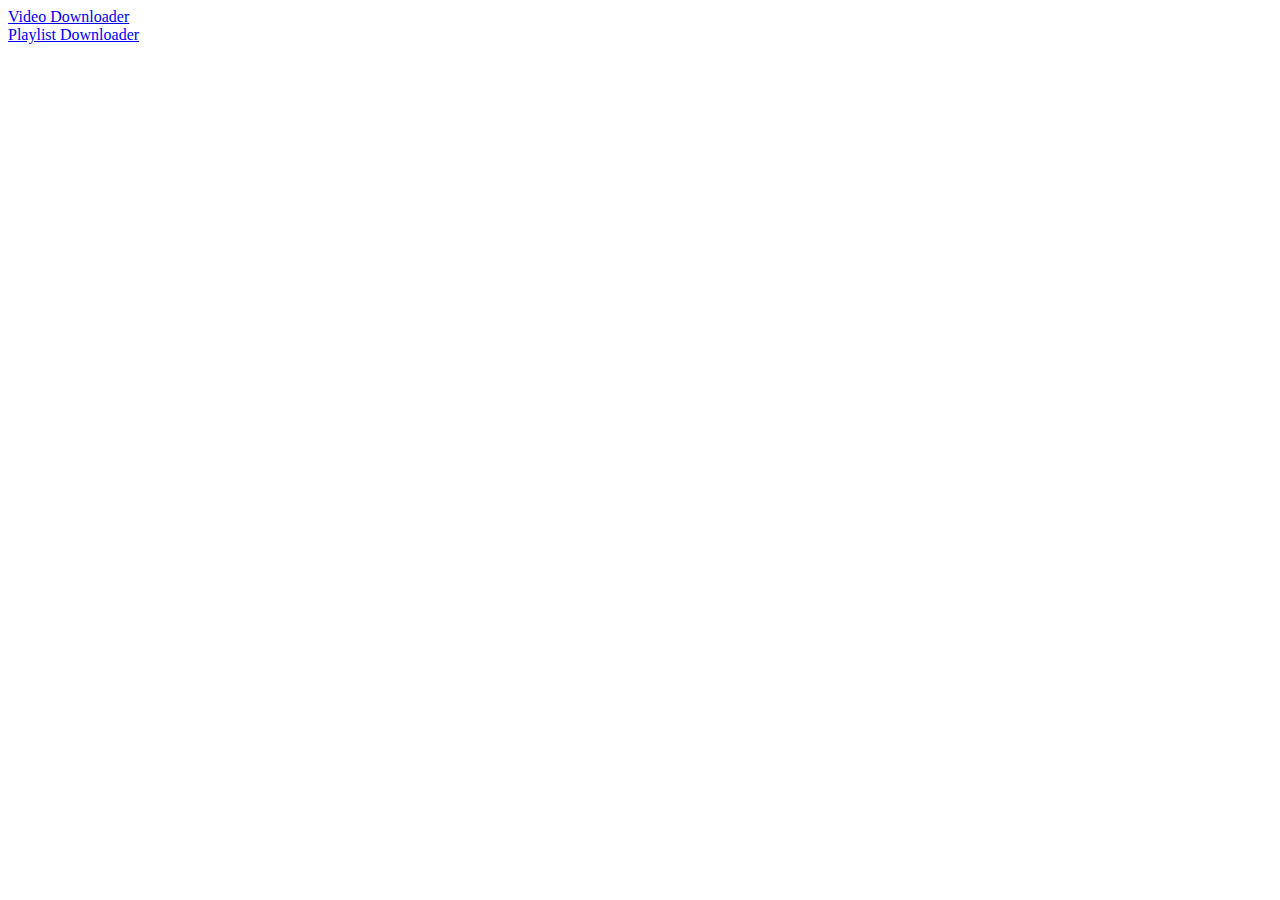
==== index.html @ fed38146 "added files" ====
<html lang="en">
  <head>
    <meta charset="UTF-8" />
    <meta http-equiv="X-UA-Compatible" content="IE=edge" />
    <meta name="viewport" content="width=device-width, initial-scale=1.0" />
    <link
      href="https://cdn.jsdelivr.net/npm/bootstrap@5.1.3/dist/css/bootstrap.min.css"
      rel="stylesheet"
      integrity="sha384-1BmE4kWBq78iYhFldvKuhfTAU6auU8tT94WrHftjDbrCEXSU1oBoqyl2QvZ6jIW3"
      crossorigin="anonymous"
    />

    <title>Downloader</title>
  </head>
  <body>
    <div class="container">
      <div><a href="video.html">Video Downloader</a></div>
      <div><a href="playlist.html">Playlist Downloader</a></div>
    </div>

    <script
      src="https://cdn.jsdelivr.net/npm/@popperjs/core@2.10.2/dist/umd/popper.min.js"
      integrity="sha384-7+zCNj/IqJ95wo16oMtfsKbZ9ccEh31eOz1HGyDuCQ6wgnyJNSYdrPa03rtR1zdB"
      crossorigin="anonymous"
    ></script>
    <script
      src="https://cdn.jsdelivr.net/npm/bootstrap@5.1.3/dist/js/bootstrap.min.js"
      integrity="sha384-QJHtvGhmr9XOIpI6YVutG+2QOK9T+ZnN4kzFN1RtK3zEFEIsxhlmWl5/YESvpZ13"
      crossorigin="anonymous"
    ></script>
    <script src="script.js"></script>
  </body>
</html>
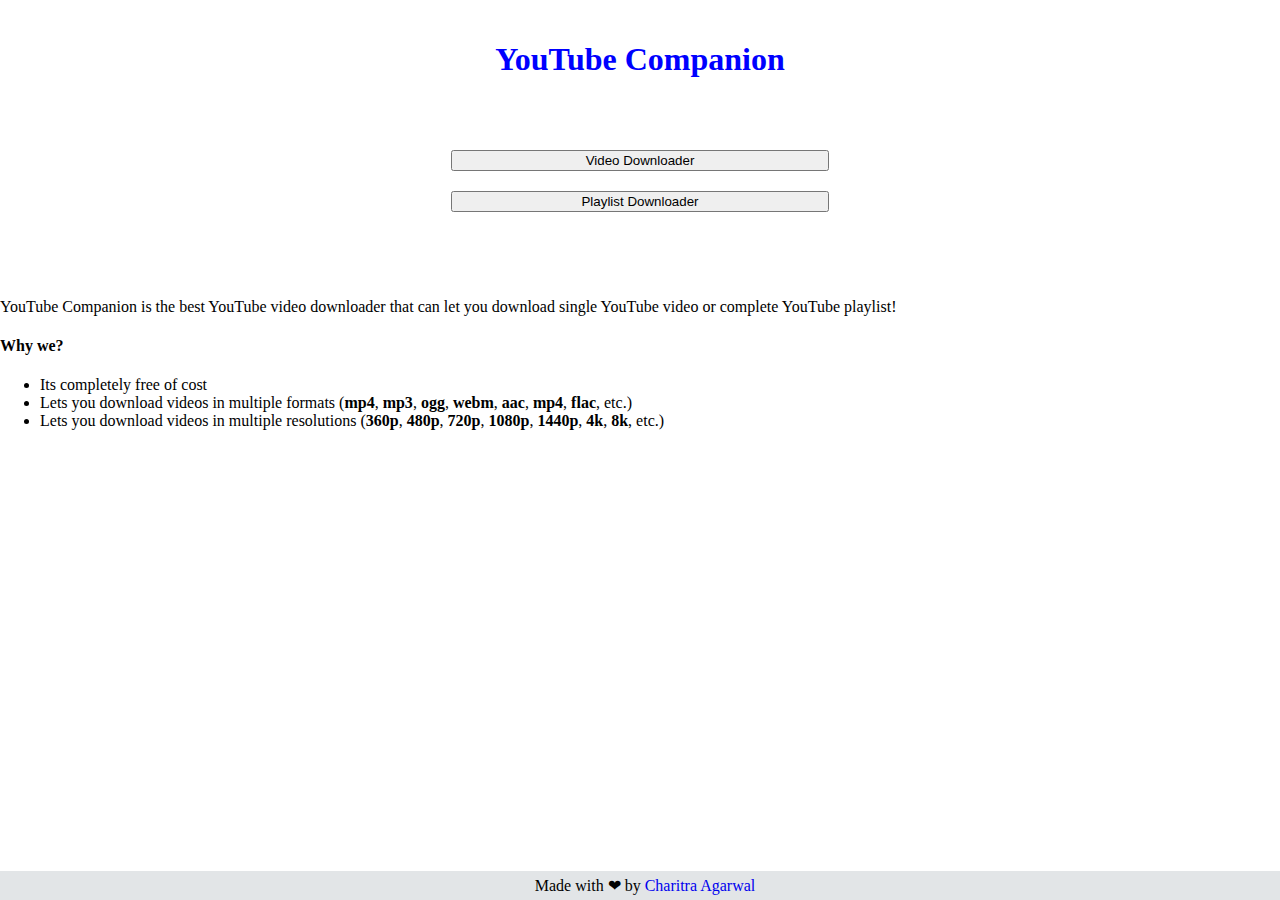
==== commit 4367a68d: "added content to landing page" ====
--- a/index.html
+++ b/index.html
@@ -9,14 +9,73 @@
       integrity="sha384-1BmE4kWBq78iYhFldvKuhfTAU6auU8tT94WrHftjDbrCEXSU1oBoqyl2QvZ6jIW3"
       crossorigin="anonymous"
     />
+    <link
+      rel="stylesheet"
+      href="https://cdnjs.cloudflare.com/ajax/libs/font-awesome/4.7.0/css/font-awesome.min.css"
+      integrity="sha256-eZrrJcwDc/3uDhsdt61sL2oOBY362qM3lon1gyExkL0="
+      crossorigin="anonymous"
+    />
+    <link rel="stylesheet" href="styles.css" />
 
     <title>Downloader</title>
   </head>
   <body>
-    <div class="container">
-      <div><a href="video.html">Video Downloader</a></div>
-      <div><a href="playlist.html">Playlist Downloader</a></div>
-    </div>
+    <header>
+      <h1>YouTube Companion</h1>
+    </header>
+
+    <main>
+      <!-- Button Container -->
+      <div class="button-container">
+        <a href="video/video.html">
+          <button type="button" class="btn btn-primary">
+            Video Downloader
+          </button>
+        </a>
+      </div>
+
+      <div class="button-container">
+        <a href="playlist/playlist.html">
+          <button type="button" class="btn btn-primary">
+            Playlist Downloader
+          </button>
+        </a>
+      </div>
+
+      <!-- Adds a vertical space -->
+      <vspace></vspace>
+
+      <!-- Container -->
+      <div class="container">
+        <p>
+          YouTube Companion is the best YouTube video downloader that can let
+          you download single YouTube video or complete YouTube playlist!
+        </p>
+        <h4>Why we?</h4>
+        <ul>
+          <li>Its completely free of cost</li>
+          <li>
+            Lets you download videos in multiple formats (<strong>mp4</strong>,
+            <strong>mp3</strong>, <strong>ogg</strong>, <strong>webm</strong>,
+            <strong>aac</strong>, <strong>mp4</strong>, <strong>flac</strong>,
+            etc.)
+          </li>
+          <li>
+            Lets you download videos in multiple resolutions
+            (<strong>360p</strong>, <strong>480p</strong>,
+            <strong>720p</strong>, <strong>1080p</strong>,
+            <strong>1440p</strong>, <strong>4k</strong>, <strong>8k</strong>,
+            etc.)
+          </li>
+        </ul>
+      </div>
+    </main>
+
+    <footer>
+      Made with ❤ by <a href="https://github.com/charitra1022">Charitra Agarwal</a>
+    </footer>
+
+    <div class="container"></div>
 
     <script
       src="https://cdn.jsdelivr.net/npm/@popperjs/core@2.10.2/dist/umd/popper.min.js"
@@ -28,6 +87,5 @@
       integrity="sha384-QJHtvGhmr9XOIpI6YVutG+2QOK9T+ZnN4kzFN1RtK3zEFEIsxhlmWl5/YESvpZ13"
       crossorigin="anonymous"
     ></script>
-    <script src="script.js"></script>
   </body>
 </html>
--- a/styles.css
+++ b/styles.css
@@ -0,0 +1,48 @@
+body {
+  padding: 0;
+  margin: 0;
+}
+header h1 {
+  color: blue;
+}
+header {
+  text-align: center;
+  padding: 20px;
+  margin-bottom: 20px;
+}
+
+.container {
+  text-align: left;
+  left: 0;
+  right: 0;
+}
+
+.button-container{
+  text-align: center;
+  padding: 10px;
+}
+
+.button-container button{
+  width: 30%;
+}
+
+vspace{
+  display: block;
+  margin: 0;
+  border: 0;
+  padding: 30px;
+}
+
+footer{
+  position: absolute;
+  bottom: 0;
+  width: 100%;
+  text-align: center;
+  padding: 5px;
+  background-color: rgb(226, 229, 231);
+}
+
+footer a{
+  text-decoration: none;
+}
+
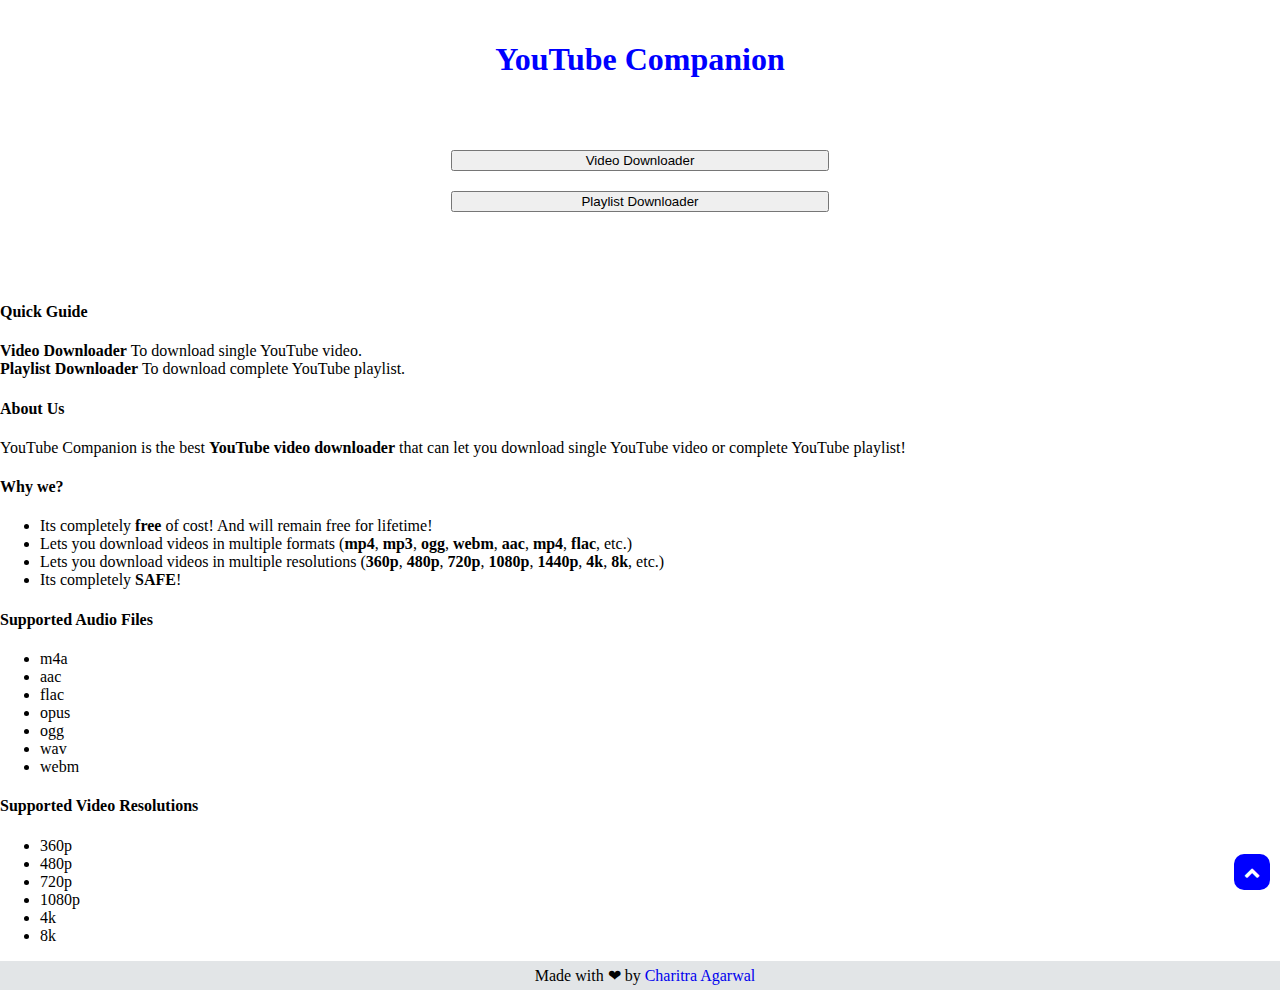
==== commit 065c448b: "modified data" ====
--- a/index.html
+++ b/index.html
@@ -47,13 +47,28 @@
 
       <!-- Container -->
       <div class="container">
+        <h4>Quick Guide</h4>
+        <div>
+          <p>
+            <strong>Video Downloader</strong> To download single YouTube video.
+            <br>
+            <strong>Playlist Downloader</strong> To download complete YouTube playlist.
+          </p>
+        </div>
+
+        <h4>About Us</h4>
         <p>
-          YouTube Companion is the best YouTube video downloader that can let
-          you download single YouTube video or complete YouTube playlist!
+          YouTube Companion is the best
+          <strong>YouTube video downloader</strong> that can let you download
+          single YouTube video or complete YouTube playlist!
         </p>
+
         <h4>Why we?</h4>
         <ul>
-          <li>Its completely free of cost</li>
+          <li>
+            Its completely <strong>free</strong> of cost! And will remain free
+            for lifetime!
+          </li>
           <li>
             Lets you download videos in multiple formats (<strong>mp4</strong>,
             <strong>mp3</strong>, <strong>ogg</strong>, <strong>webm</strong>,
@@ -67,12 +82,36 @@
             <strong>1440p</strong>, <strong>4k</strong>, <strong>8k</strong>,
             etc.)
           </li>
+          <li>Its completely <strong>SAFE</strong>!</li>
+        </ul>
+
+        <h4>Supported Audio Files</h4>
+        <ul>
+          <li>m4a</li>
+          <li>aac</li>
+          <li>flac</li>
+          <li>opus</li>
+          <li>ogg</li>
+          <li>wav</li>
+          <li>webm</li>
+        </ul>
+
+        <h4>Supported Video Resolutions</h4>
+        <ul>
+          <li>360p</li>
+          <li>480p</li>
+          <li>720p</li>
+          <li>1080p</li>
+          <li>4k</li>
+          <li>8k</li>
         </ul>
       </div>
+      <a id="scrolltotop" href="#"><i class="fa fa-chevron-up"></i></a>
     </main>
 
     <footer>
-      Made with ❤ by <a href="https://github.com/charitra1022">Charitra Agarwal</a>
+      Made with ❤ by
+      <a href="https://github.com/charitra1022" target="_blank">Charitra Agarwal</a>
     </footer>
 
     <div class="container"></div>
@@ -87,5 +126,25 @@
       integrity="sha384-QJHtvGhmr9XOIpI6YVutG+2QOK9T+ZnN4kzFN1RtK3zEFEIsxhlmWl5/YESvpZ13"
       crossorigin="anonymous"
     ></script>
+
+    <script>
+      /* SCROLL TO TOP jQuery code for smooth animation and fade effects */
+      var offset = 200; //pixels for triggering the button. More the value, more scrolling needed to trigger the button
+      var duration = 300; //miliseconds latency for animation. More value, slower the animation
+
+      $(window).scroll(function () {
+        if ($(this).scrollTop() > offset) {
+          $("#scrolltotop").fadeIn(duration); // hide the scroll button
+        } else {
+          $("#scrolltotop").fadeOut(duration); // unhide the scrolling button
+        }
+      });
+
+      $("#scrolltotop").click(function (event) {
+        event.preventDefault();
+        $("html, body").animate({ scrollTop: 0 }, duration); // animate the scrolling event
+        return false;
+      });
+    </script>
   </body>
 </html>
--- a/styles.css
+++ b/styles.css
@@ -17,32 +17,42 @@
   right: 0;
 }
 
-.button-container{
+.button-container {
   text-align: center;
   padding: 10px;
 }
 
-.button-container button{
+.button-container button {
   width: 30%;
 }
 
-vspace{
+vspace {
   display: block;
   margin: 0;
   border: 0;
   padding: 30px;
 }
 
-footer{
-  position: absolute;
-  bottom: 0;
+footer {
   width: 100%;
   text-align: center;
   padding: 5px;
   background-color: rgb(226, 229, 231);
 }
 
-footer a{
+footer a {
   text-decoration: none;
 }
 
+/* SCROLL TO TOP STYLES */
+#scrolltotop {
+  position: fixed;
+  right: 0;
+  bottom: 0;
+  background-color: blue;
+  margin: 10px; /* distance around the object */
+  padding: 10px; /* space inside the object */
+  border-radius: 10px; /* curvature of object */
+  text-decoration: none; /* remove the default style of anchor tag */
+  color: white; /* color of text inside object */
+}
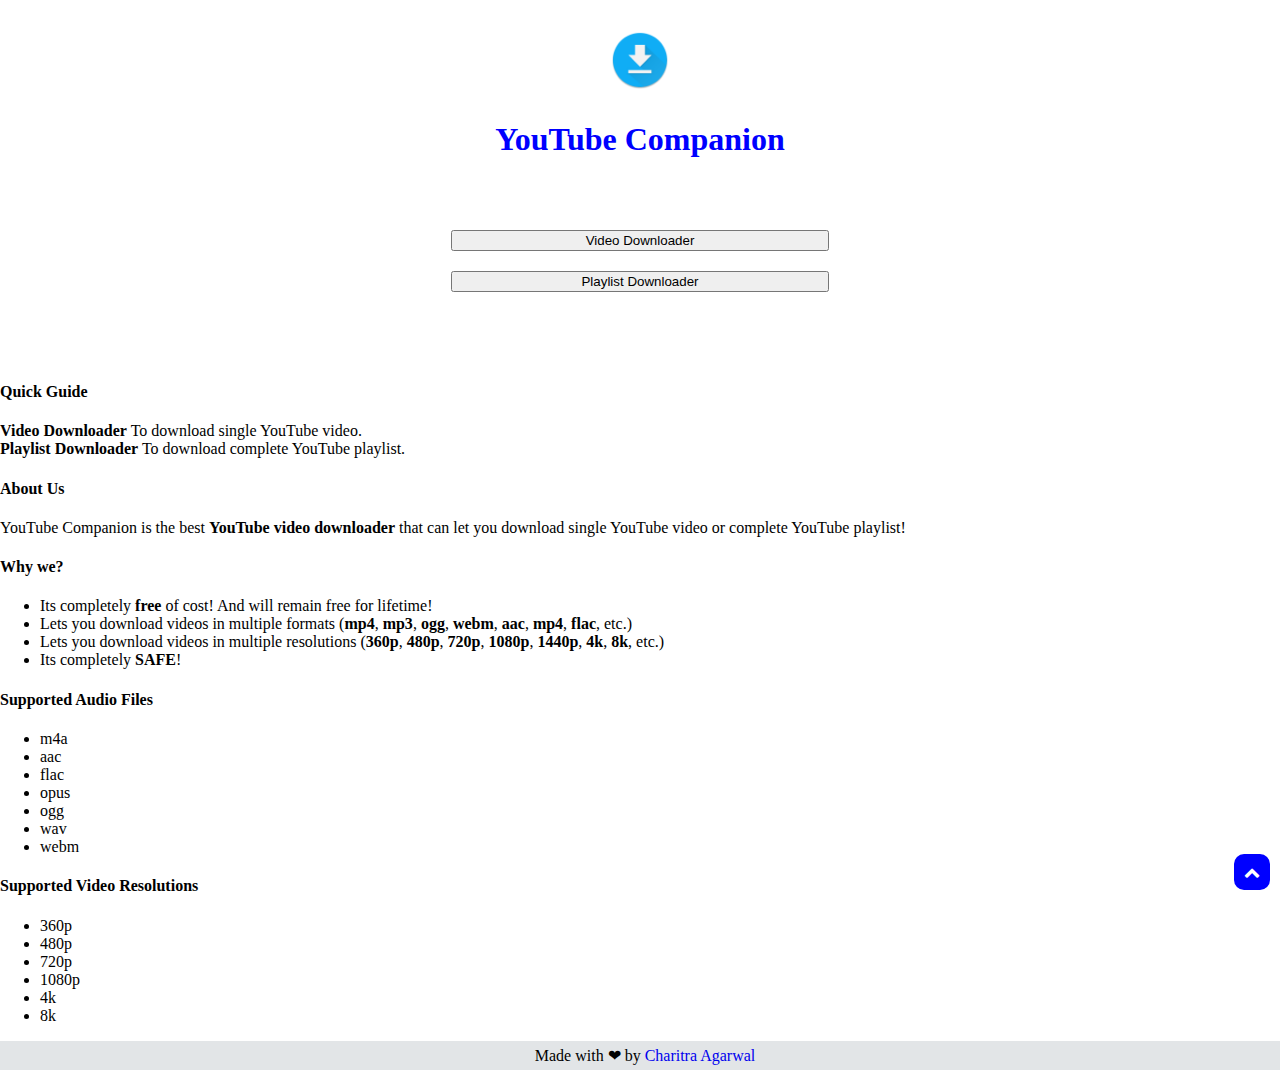
==== commit c2265b5f: "modified and added favicon, icon, urls" ====
--- a/index.html
+++ b/index.html
@@ -3,6 +3,7 @@
     <meta charset="UTF-8" />
     <meta http-equiv="X-UA-Compatible" content="IE=edge" />
     <meta name="viewport" content="width=device-width, initial-scale=1.0" />
+    <link rel="shortcut icon" type="image/ico" href="/icon.ico">
     <link
       href="https://cdn.jsdelivr.net/npm/bootstrap@5.1.3/dist/css/bootstrap.min.css"
       rel="stylesheet"
@@ -21,6 +22,7 @@
   </head>
   <body>
     <header>
+      <a href="."><img id="icon" src="icon.ico" alt="" /></a>
       <h1>YouTube Companion</h1>
     </header>
 
--- a/styles.css
+++ b/styles.css
@@ -44,6 +44,11 @@
   text-decoration: none;
 }
 
+#icon{
+  width: 60px;
+  padding: 10px;
+}
+
 /* SCROLL TO TOP STYLES */
 #scrolltotop {
   position: fixed;
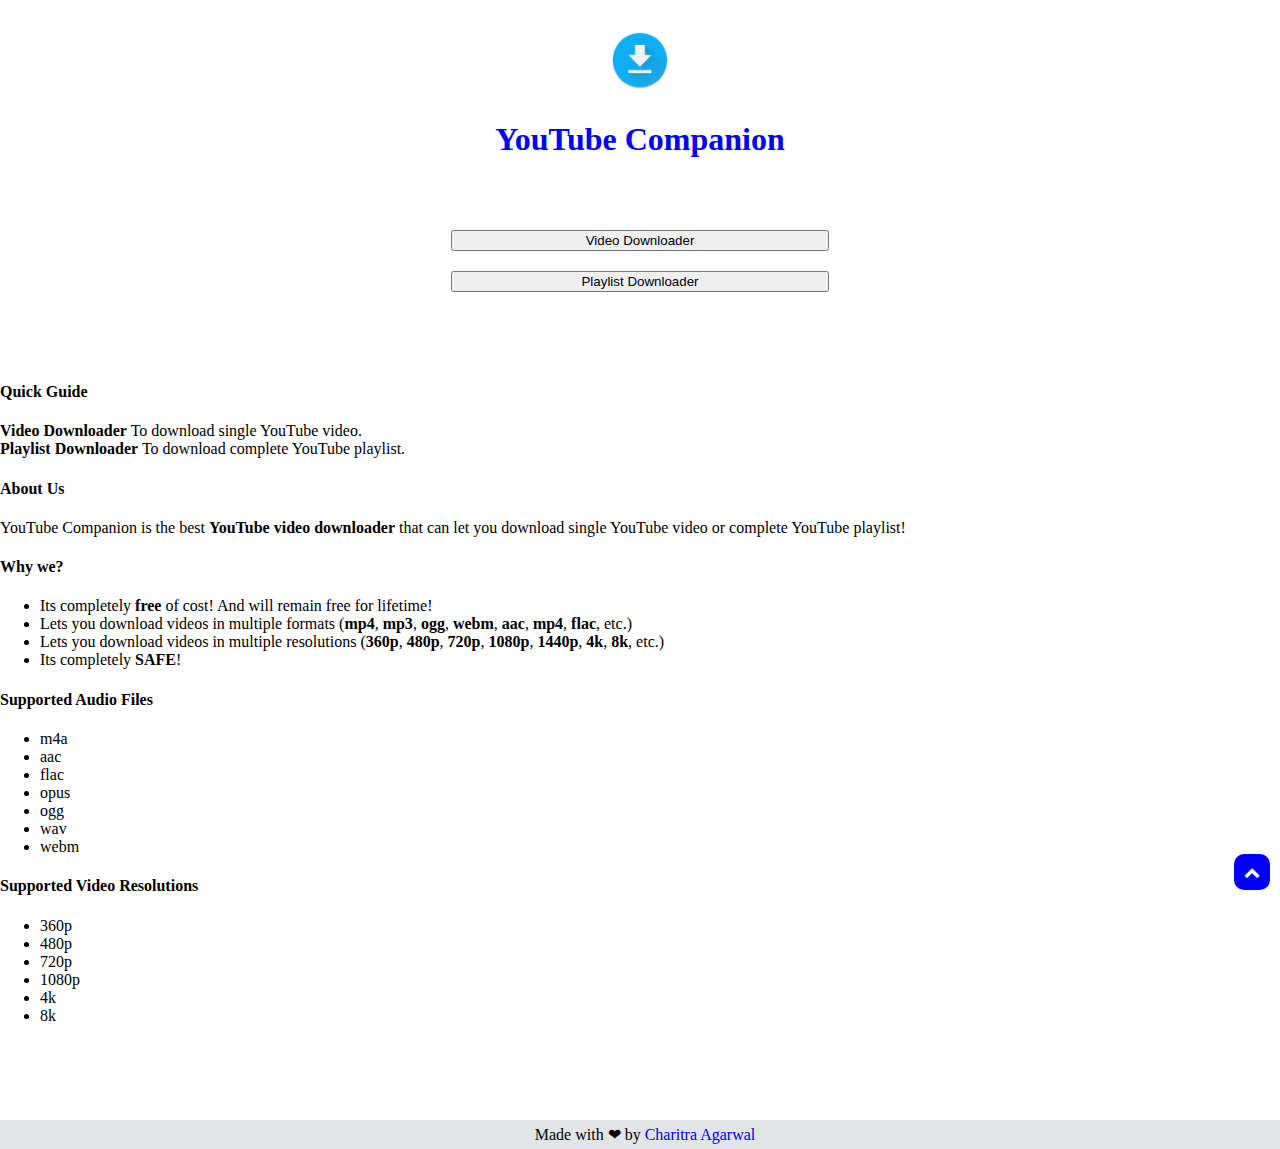
==== commit da97d1fa: "removed useless div and added full view to main" ====
--- a/index.html
+++ b/index.html
@@ -116,8 +116,6 @@
       <a href="https://github.com/charitra1022" target="_blank">Charitra Agarwal</a>
     </footer>
 
-    <div class="container"></div>
-
     <script
       src="https://cdn.jsdelivr.net/npm/@popperjs/core@2.10.2/dist/umd/popper.min.js"
       integrity="sha384-7+zCNj/IqJ95wo16oMtfsKbZ9ccEh31eOz1HGyDuCQ6wgnyJNSYdrPa03rtR1zdB"
--- a/styles.css
+++ b/styles.css
@@ -33,6 +33,11 @@
   padding: 30px;
 }
 
+main{
+  position: relative;
+  min-height: 100vh;
+}
+
 footer {
   width: 100%;
   text-align: center;
